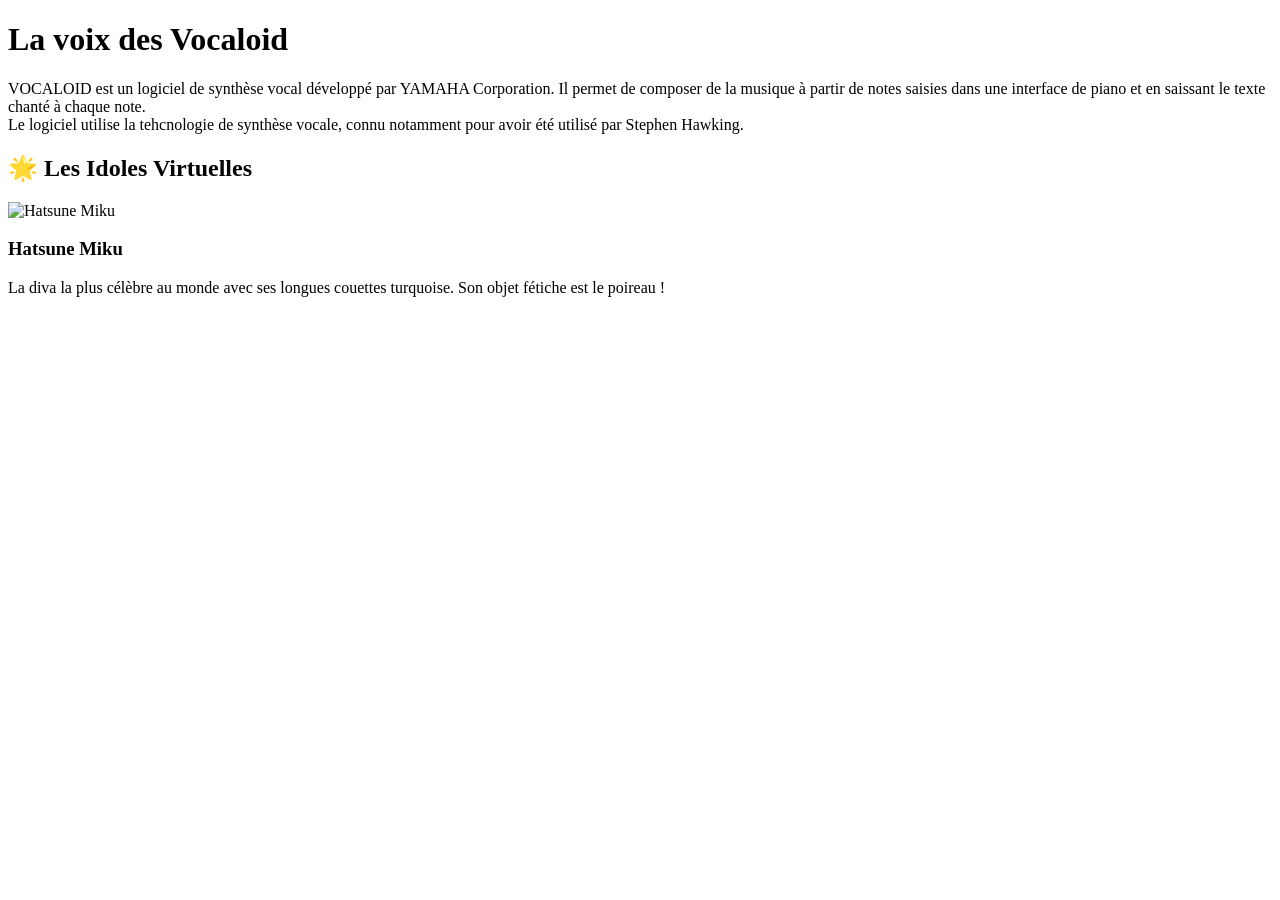
==== index.html @ 34dffa00 "RH ajout2" ====
<!DOCTYPE html>
<html>
<head lang="fr">
    <meta charset="utf-8">
    <title>La voix des Vocaloid</title>
    <link rel="stylesheet" href="style.css">
    <link href="https://fonts.googleapis.com/css2?family=Inter+Tight:ital,wght@0,100..900;1,100..900&display=swap" rel="stylesheet">
</head>

<body>
    <h1>La voix des Vocaloid</h1>
    <p>
        VOCALOID est un logiciel de synthèse vocal développé par YAMAHA Corporation.
        Il permet de composer de la musique à partir de notes saisies dans une interface
        de piano et en saissant le texte chanté à chaque note. <br>
        Le logiciel utilise la tehcnologie de synthèse vocale, connu notamment pour
        avoir été utilisé par Stephen Hawking.
    </p>
    <section>
            <h2>🌟 Les Idoles Virtuelles</h2>
            <div class="card-grid">
                <div class="card">
                    <img src="https://via.placeholder.com/100/39c5bb/ffffff?text=Miku" alt="Hatsune Miku">
                    <h3>Hatsune Miku</h3>
                    <p>La diva la plus célèbre au monde avec ses longues couettes turquoise. Son objet fétiche est le poireau !</p>
                </div>
    </div>
    </section>
</body>
</html>
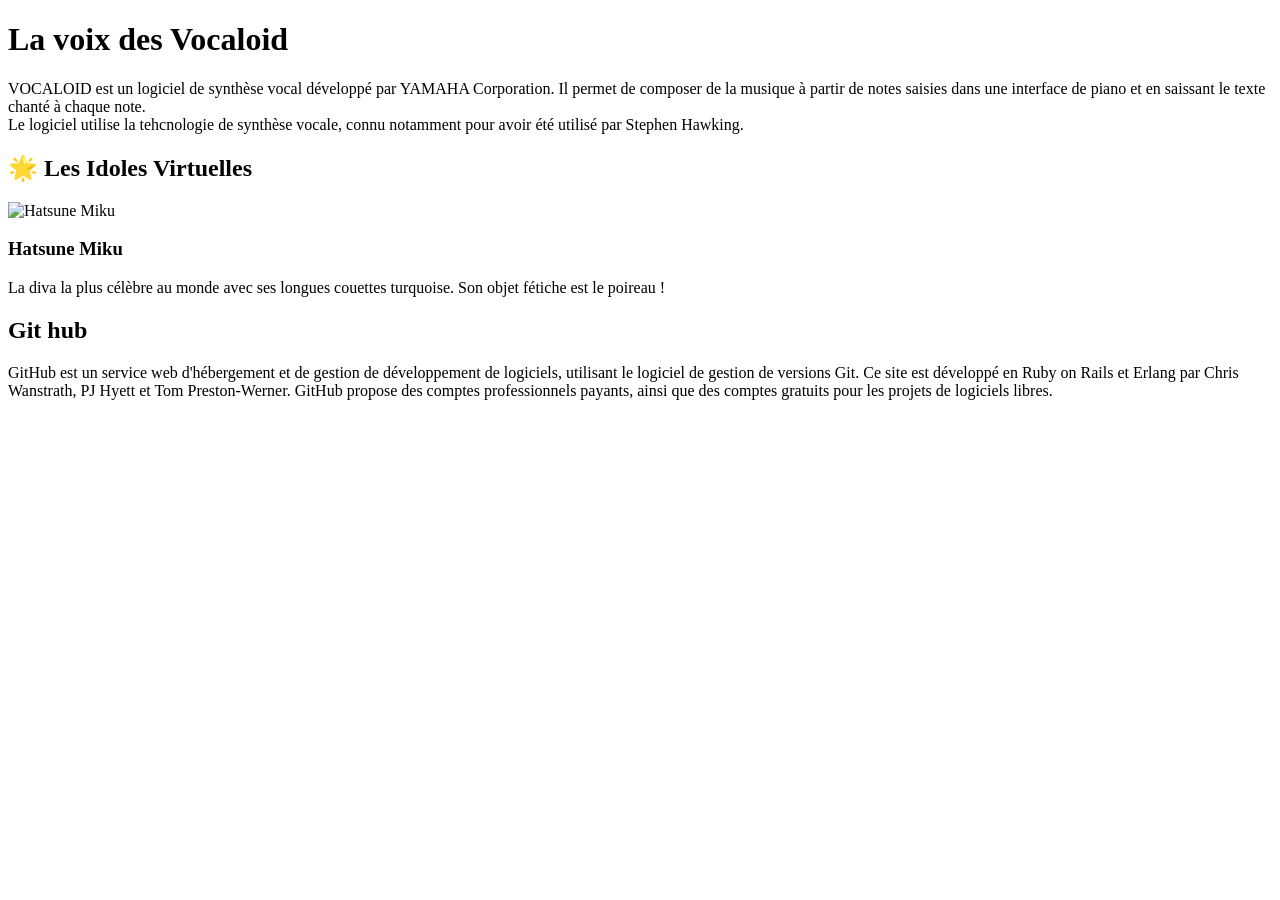
==== commit 118491ac: "AM ajout def git" ====
--- a/index.html
+++ b/index.html
@@ -26,5 +26,12 @@
                 </div>
     </div>
     </section>
+    <div>
+        <h2>Git hub</h2>
+        <p>GitHub est un service web d'hébergement et de gestion de développement de logiciels, utilisant le logiciel de gestion de versions Git. 
+            Ce site est développé en Ruby on Rails et Erlang par Chris Wanstrath, PJ Hyett et Tom Preston-Werner. 
+            GitHub propose des comptes professionnels payants, ainsi que des comptes gratuits pour les projets de logiciels libres.</p>
+            
+    </div>
 </body>
 </html>
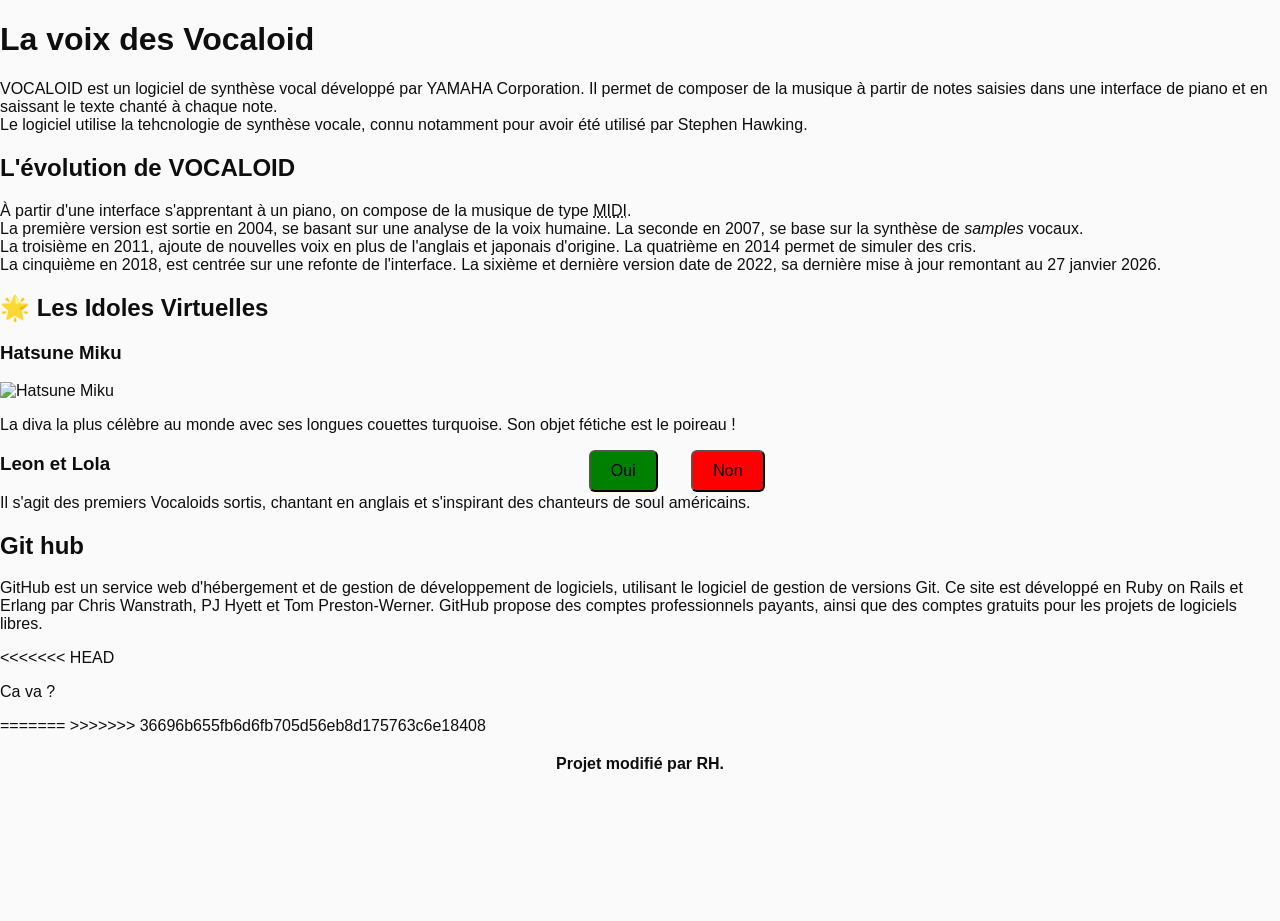
==== commit 66d141d4: "Merge pull request #11 from rayanehammouda89-beep/main Fusion des CSS et HTML ; suppression ultérieu" ====
--- a/index.html
+++ b/index.html
@@ -16,22 +16,56 @@
         Le logiciel utilise la tehcnologie de synthèse vocale, connu notamment pour
         avoir été utilisé par Stephen Hawking.
     </p>
+
+    <section>
+        <h2>L'évolution de VOCALOID</h2>
+        <p>
+            À partir d'une interface s'apprentant à un piano, on compose de la musique de type <abbr title="Musical Instrument Digital Interface">MIDI</abbr>. <br>
+            La première version est sortie en 2004, se basant sur une analyse de la voix humaine.
+            La seconde en 2007, se base sur la synthèse de <i>samples</i> vocaux. <br>
+            La troisième en 2011, ajoute de nouvelles voix en plus de l'anglais et japonais d'origine.
+            La quatrième en 2014 permet de simuler des cris. <br>
+            La cinquième en 2018, est centrée sur une refonte de l'interface.
+            La sixième et dernière version date de 2022, sa dernière mise à jour remontant au 27 janvier 2026.
+        </p>
+    </section>
+
     <section>
             <h2>🌟 Les Idoles Virtuelles</h2>
             <div class="card-grid">
                 <div class="card">
-                    <img src="https://via.placeholder.com/100/39c5bb/ffffff?text=Miku" alt="Hatsune Miku">
                     <h3>Hatsune Miku</h3>
+                    <img  alt="Hatsune Miku" width="10%" src="https://images-wixmp-ed30a86b8c4ca887773594c2.wixmp.com/f/ab409fca-7b65-42b6-8b7e-a0da6943fc16/d2q6je1-e7144f3f-2300-416e-a0fa-82f97a783203.jpg/v1/fit/w_694,h_1000,q_70,strp/hatsune_miku_by_banzchan_d2q6je1-375w-2x.jpg?token=eyJ0eXAiOiJKV1QiLCJhbGciOiJIUzI1NiJ9.[base64].4W9qfpbLUcnmZcxj2kYgJjK8JyHNh_ps9DIVfZ4mQos">
                     <p>La diva la plus célèbre au monde avec ses longues couettes turquoise. Son objet fétiche est le poireau !</p>
                 </div>
-    </div>
+                <div class="card">
+                    <h3>Leon et Lola</h3>
+                    <p>Il s'agit des premiers Vocaloids sortis, chantant en anglais et s'inspirant des chanteurs de soul américains.</p>
+                </div>
+            </div>
     </section>
+
     <div>
         <h2>Git hub</h2>
         <p>GitHub est un service web d'hébergement et de gestion de développement de logiciels, utilisant le logiciel de gestion de versions Git. 
             Ce site est développé en Ruby on Rails et Erlang par Chris Wanstrath, PJ Hyett et Tom Preston-Werner. 
             GitHub propose des comptes professionnels payants, ainsi que des comptes gratuits pour les projets de logiciels libres.</p>
-            
     </div>
+<<<<<<< HEAD
+    <div id="dv_mot">
+            <p>Ca va ?</p>
+        </div>
+
+        <button id="bt_oui">Oui</button>
+        <button id="bt_fuis">Non</button>
+
+        <div id="confettis"></div>
+
+    <script src="surprise.js"></script>
+=======
+>>>>>>> 36696b655fb6d6fb705d56eb8d175763c6e18408
+    <footer>
+        <p style="text-align: center; margin-top: 20px; font-weight: bold;">Projet modifié par RH.</p>
+    </footer>
 </body>
 </html>
--- a/style.css
+++ b/style.css
@@ -0,0 +1,86 @@
+html, body{
+    margin: 0;
+    height: 100%;
+}
+
+body{
+    
+    background-color: #fafafa;
+        color: #0e0e0e;
+    font-family: "Inter Tight", sans-serif;
+}
+<<<<<<< HEAD
+#dv_mot{
+    background-color: rgb(77, 211, 255);
+    border-radius: 20px;
+    text-align: center;
+    position: absolute;
+	top: 39%;
+	left: 37%;
+    padding: 15px;
+    padding-bottom: 80px;
+    padding-left: 100px;
+    padding-right: 110px;
+}
+
+#bt_fuis{
+    position: absolute;
+    top: 50%;
+    left: 54%;
+    padding: 10px 20px;
+    font-size: 16px;
+    cursor: pointer;
+    background-color: red;
+    border-radius: 6px;
+}
+
+#bt_oui{
+    position: absolute;
+    top: 50%;
+    left: 46%;
+    padding: 10px 20px;
+    font-size: 16px;
+    cursor: pointer;
+    background-color: green;
+    border-radius: 6px;
+
+}
+
+/* Conteneur des confettis */
+#confettis {
+    position: fixed;
+    top: 0;
+    left: 0;
+    width: 100%;
+    height: 100%;
+    pointer-events: none;
+    z-index: 999;
+}
+
+/* Chaque confetti */
+.confetti {
+    position: absolute;
+    width: 10px;
+    height: 10px;
+    background-color: #ff6b9d;
+    animation: tombe 3s linear forwards;
+}
+
+/* Animation de chute des confettis */
+@keyframes tombe {
+    0% {
+        transform: translateY(0) rotate(0deg);
+        opacity: 1;
+    }
+    100% {
+        transform: translateY(100vh) rotate(360deg);
+        opacity: 0;
+    }
+}
+
+=======
+
+body > *{
+    padding: 12px;
+}
+>>>>>>> 36696b655fb6d6fb705d56eb8d175763c6e18408
